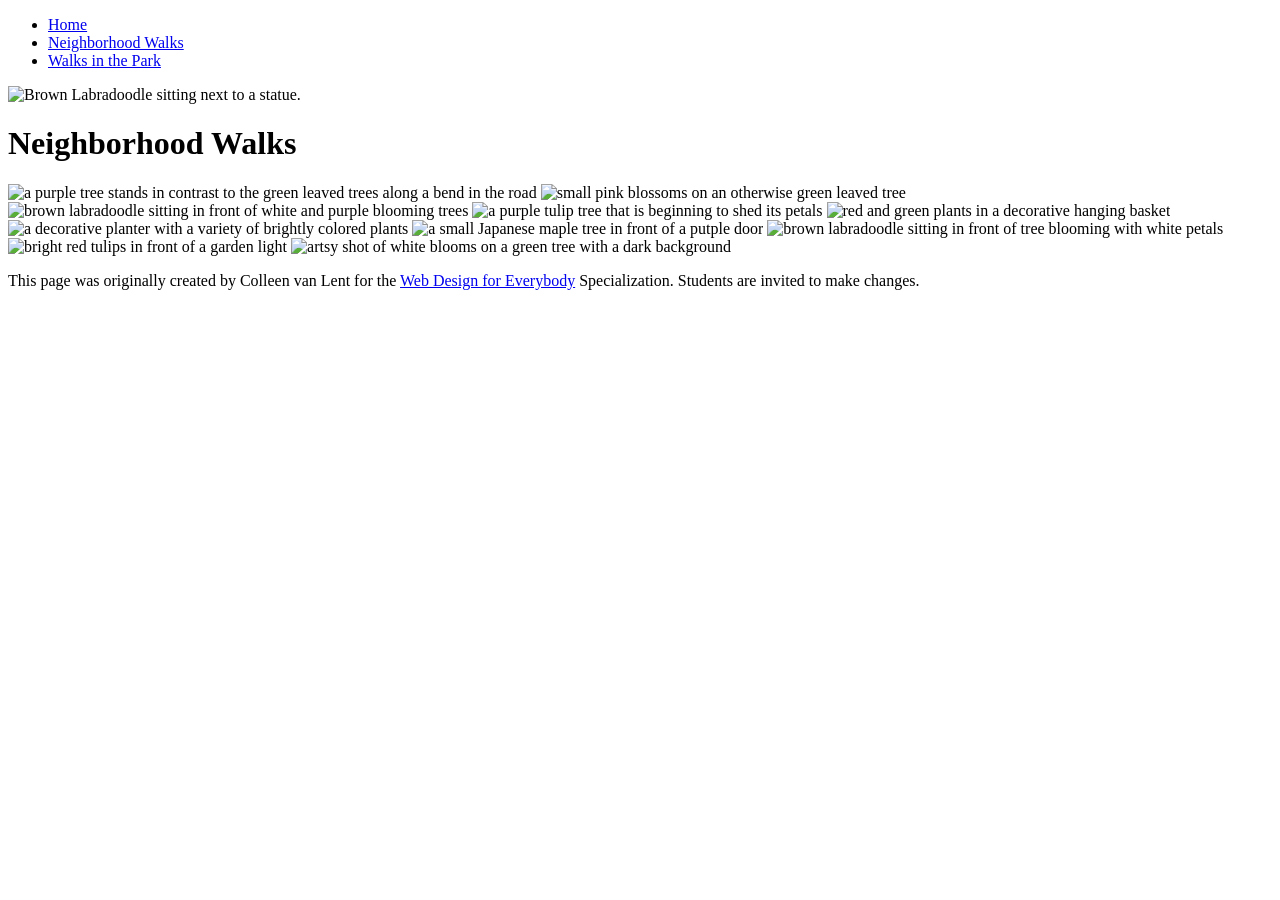
==== neighborhood.html @ a6ce464b "Add files via upload" ====
<!DOCTYPE html>
<html lang="en">

<head>
  <meta charset="utf-8">
  <meta name="viewport" content="width=device-width">
  <title>Neighborhood Walk</title>
  <!-- Link to the CSS file -->
  <link rel="stylesheet" href="css/style.css">
</head>

<body>
  <header>
    <nav>
      <ul>
        <li><a href="index.html">Home</a></li>
        <li><a href="neighborhood.html">Neighborhood Walks</a></li>
        <li><a href="parks.html">Walks in the Park</a></li>
      </ul>
    </nav>
    <img src="images/BaconGallupPark.jpg" width="200" alt="Brown Labradoodle sitting next to a statue.">
    <h1>Neighborhood Walks</h1>
  </header>
  <main>
    <div>
      <img src="images/bend_in_the_road.png"
        alt="a purple tree stands in contrast to the green leaved trees along a bend in the road" width="100">
      <img src="images/pink_blossoms.png" alt="small pink blossoms on an otherwise green leaved tree" width="100">
      <img src="images/blooming_trees.png" alt="brown labradoodle sitting in front of white and purple blooming  trees"
        width="100">
      <img src="images/falling_petals.png" alt="a purple tulip tree that is beginning to shed its petals" width="100">
      <img src="images/hanging_plants.png" alt="red and green plants in a decorative hanging basket" width="100">
      <img src="images/potted_plants.png" alt="a decorative planter with a variety of brightly colored plants "
        width="100">
      <img src="images/red_maple.png" alt="a small Japanese maple tree in front of a putple door" width="100">
      <img src="images/tree_with_white_blooms.png"
        alt="brown labradoodle sitting in front of tree blooming with white petals" width="100">
      <img src="images/tulips.png" alt="bright red tulips in front of a garden light" width="100">
      <img src="images/white_buds_on_tree.png" alt="artsy shot of white blooms on a green tree with a dark background"
        width="100">
    </div>
  </main>
  <footer>
    <p>This page was originally created by Colleen van Lent for the <a
        href="https://www.coursera.org/specializations/web-design"> Web Design for Everybody</a> Specialization.
      Students are invited to make changes.</p>
  </footer>

</body>

</html>
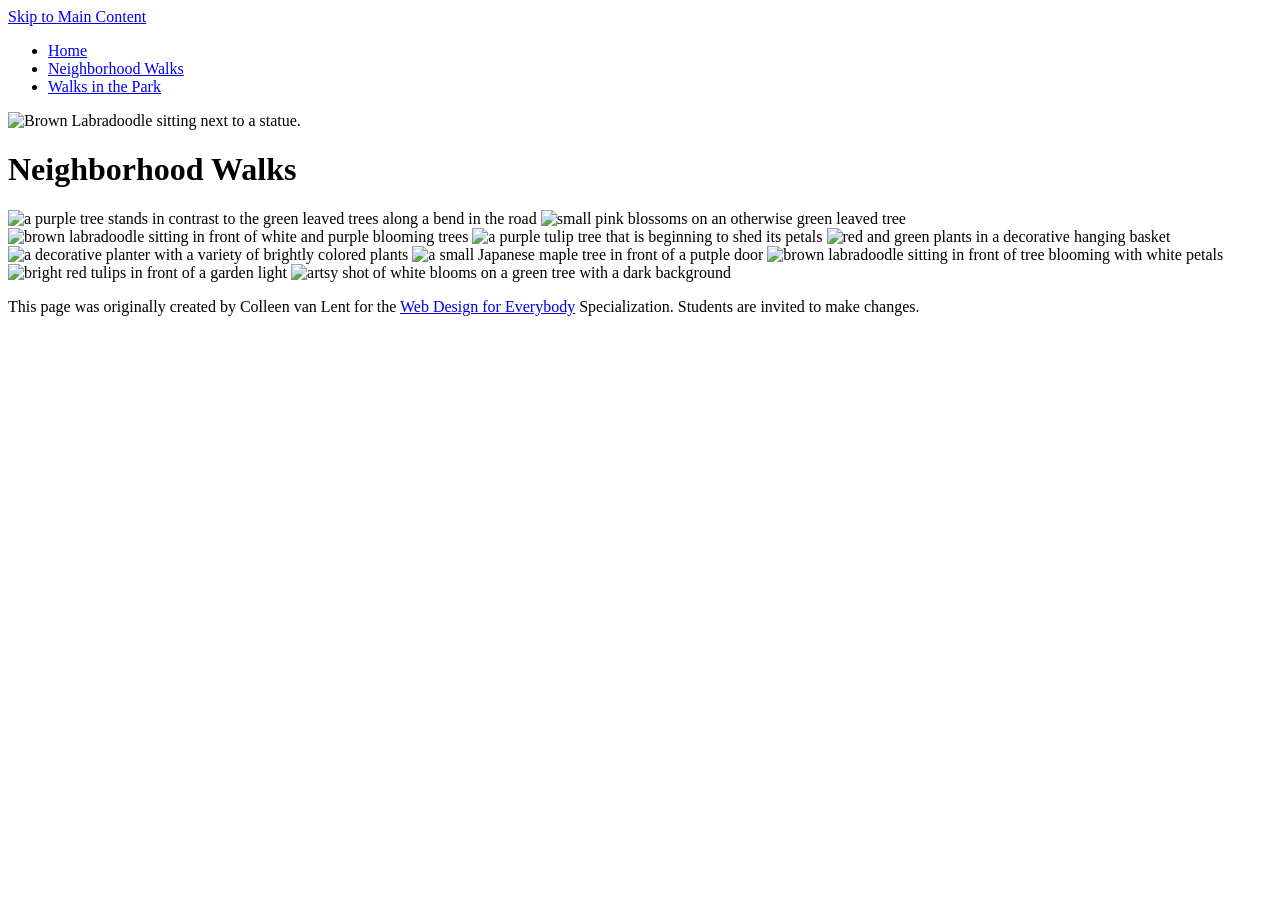
==== commit 4bf7c28b: "Update neighborhood.html" ====
--- a/neighborhood.html
+++ b/neighborhood.html
@@ -4,12 +4,14 @@
 <head>
   <meta charset="utf-8">
   <meta name="viewport" content="width=device-width">
-  <title>Neighborhood Walk</title>
-  <!-- Link to the CSS file -->
+  <title>Neighborhood Walks</title>
   <link rel="stylesheet" href="css/style.css">
 </head>
 
 <body>
+  <!-- Thêm Skip to Main Content link -->
+  <a href="#main" class="skip-link">Skip to Main Content</a>
+
   <header>
     <nav>
       <ul>
@@ -18,34 +20,31 @@
         <li><a href="parks.html">Walks in the Park</a></li>
       </ul>
     </nav>
-    <img src="images/BaconGallupPark.jpg" width="200" alt="Brown Labradoodle sitting next to a statue.">
+    <img src="images/BaconGallupPark.jpg" alt="Brown Labradoodle sitting next to a statue.">
     <h1>Neighborhood Walks</h1>
   </header>
-  <main>
-    <div>
-      <img src="images/bend_in_the_road.png"
-        alt="a purple tree stands in contrast to the green leaved trees along a bend in the road" width="100">
+
+  <!-- Thêm id="main" và class="grid" cho phần ảnh -->
+  <main id="main">
+    <div class="grid">
+      <img src="images/bend_in_the_road.png" alt="a purple tree stands in contrast to the green leaved trees along a bend in the road" width="100">
       <img src="images/pink_blossoms.png" alt="small pink blossoms on an otherwise green leaved tree" width="100">
-      <img src="images/blooming_trees.png" alt="brown labradoodle sitting in front of white and purple blooming  trees"
-        width="100">
+      <img src="images/blooming_trees.png" alt="brown labradoodle sitting in front of white and purple blooming  trees" width="100">
       <img src="images/falling_petals.png" alt="a purple tulip tree that is beginning to shed its petals" width="100">
       <img src="images/hanging_plants.png" alt="red and green plants in a decorative hanging basket" width="100">
-      <img src="images/potted_plants.png" alt="a decorative planter with a variety of brightly colored plants "
-        width="100">
+      <img src="images/potted_plants.png" alt="a decorative planter with a variety of brightly colored plants " width="100">
       <img src="images/red_maple.png" alt="a small Japanese maple tree in front of a putple door" width="100">
-      <img src="images/tree_with_white_blooms.png"
-        alt="brown labradoodle sitting in front of tree blooming with white petals" width="100">
+      <img src="images/tree_with_white_blooms.png" alt="brown labradoodle sitting in front of tree blooming with white petals" width="100">
       <img src="images/tulips.png" alt="bright red tulips in front of a garden light" width="100">
-      <img src="images/white_buds_on_tree.png" alt="artsy shot of white blooms on a green tree with a dark background"
-        width="100">
+      <img src="images/white_buds_on_tree.png" alt="artsy shot of white blooms on a green tree with a dark background" width="100">
     </div>
   </main>
+
   <footer>
     <p>This page was originally created by Colleen van Lent for the <a
         href="https://www.coursera.org/specializations/web-design"> Web Design for Everybody</a> Specialization.
       Students are invited to make changes.</p>
   </footer>
-
 </body>
 
-</html>+</html>
